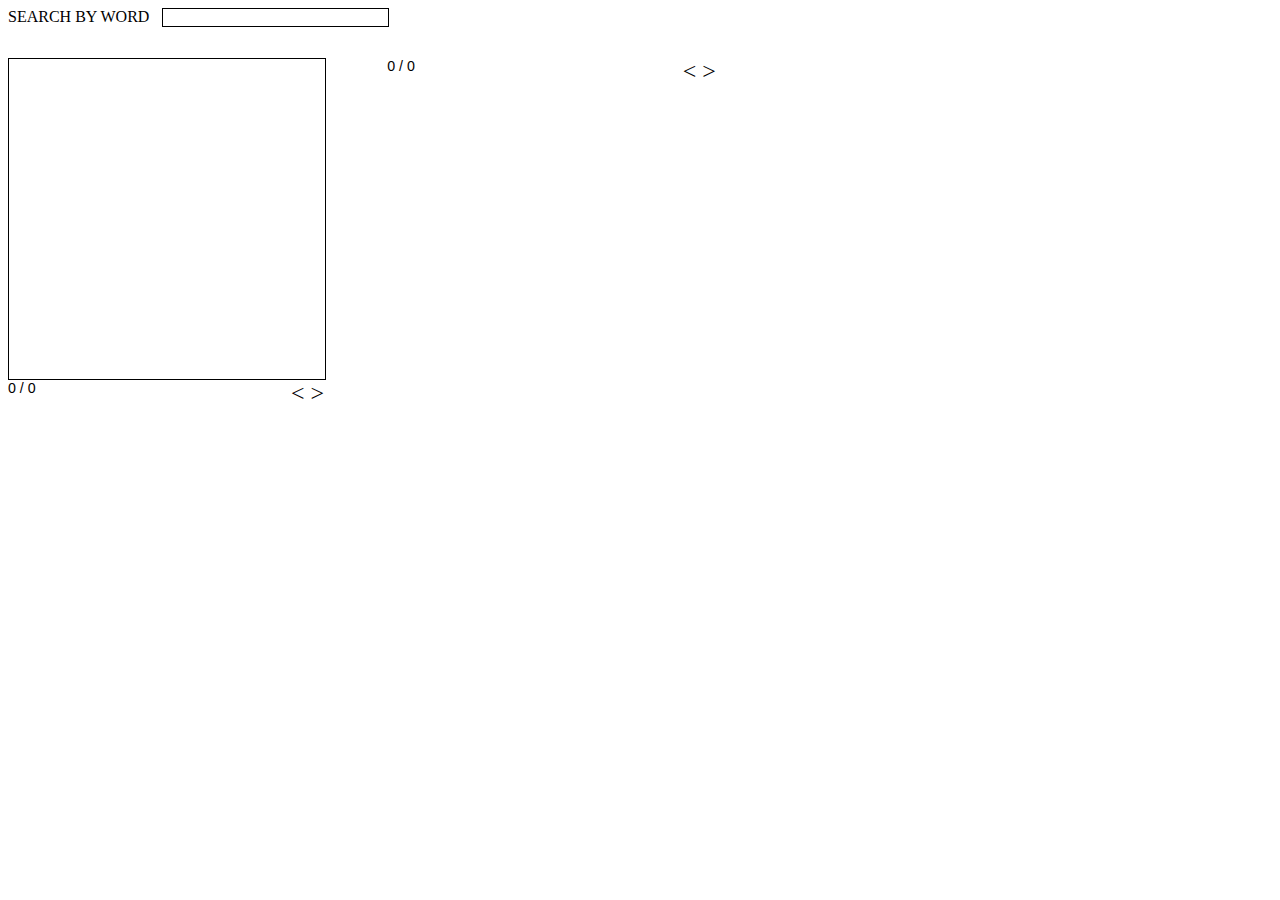
==== portal.html @ 5e15001c "cambios" ====
<!DOCTYPE html PUBLIC "-//W3C//DTD XHTML 1.0 Strict//EN" "http://www.w3.org/TR/xhtml1/DTD/xhtml1-strict.dtd">
<html>
	<head>
		<meta charset="utf-8">
		<title>DIA CENTER - NY - PUBLICO</title>

		<link rel="stylesheet" type="text/css" href="stylesheets/main.css">
		<link rel="stylesheet" type="text/css" href="stylesheets/portal.css">

		<script type="text/javascript" src="js/jquery-2.1.0.js"></script>
		<script type="text/javascript" src="js/portal.js"></script>
	</head>

	<body>
		<div id="search_word_container">
			<div class="dia_form" style="width: 50%;">
				<span style="float: left;">SEARCH BY WORD</span>
				<input id="search_str_word" type="text" onkeypress="typing_input(this, event);" onkeyup="searching_word(this, event);" >
			</div>
		</div>

		<div style="width: 25%; float: left;">
			<div id="words">
			</div>

			<div id="word_count" style="float: left;">
				0 / 0
			</div>

			<div style="float: right;">
				<span id="prev_word"> < </span> <span id="next_word"> > </span>
			</div>
		</div>

		<div style="width: 26%; float: left; margin-left: 5%;">
			<div id="photo_show" style="width: 100%;">
			</div>

			<div id="photo_count" style="float: left;">
				0 / 0
			</div>

			<div style="float: right;">
				<span id="prev_photo"> < </span> <span id="next_photo"> > </span>
			</div>
		</div>

	</body>
</html>
---- stylesheets/main.css ----
#dia_container {
	width: 100%;
}

.dia_form input[type="text"] {
	width: 70%;
	border: 1px solid #000;

	font-family: sans-serif;
}

.dia_form input[type="text"]:focus {
	outline: none;
}

.dia_form button {
	border: 1px solid #000;
	background: #000;
	color: #FFFFFF;
}

.dia_form button:hover {
	background: #FFF;
	color: #000;
	cursor: pointer;
}


.dia_form input[type="submit"] {
	border: 1px solid #000;
	background: #000;
	color: #FFFFFF;
}

.dia_form input[type="submit"]:hover {
	background: #FFF;
	color: #000;
	cursor: pointer;
}

.dia_form input[type="file"] {
	width: 94%;
	float: left;
	border: 1px solid #000;
	color: #000;
}
---- stylesheets/portal.css ----
#search_word_container {
	width: 100%;
	height: 50px;
	float: left;
}

#words {
	width: 100%;
	height: 320px;
	float: left;
	border: 1px solid #000000;
}

#search_str_word {
	float: left;
	margin-left: 2%;
	width: 35%;
}

#photo_count, #word_count {
	font-family: sans-serif;
	font-size: 0.89em;
}

#prev_photo, #next_photo, #prev_word, #next_word {
	font-size: 1.5em;
	cursor: pointer;
}
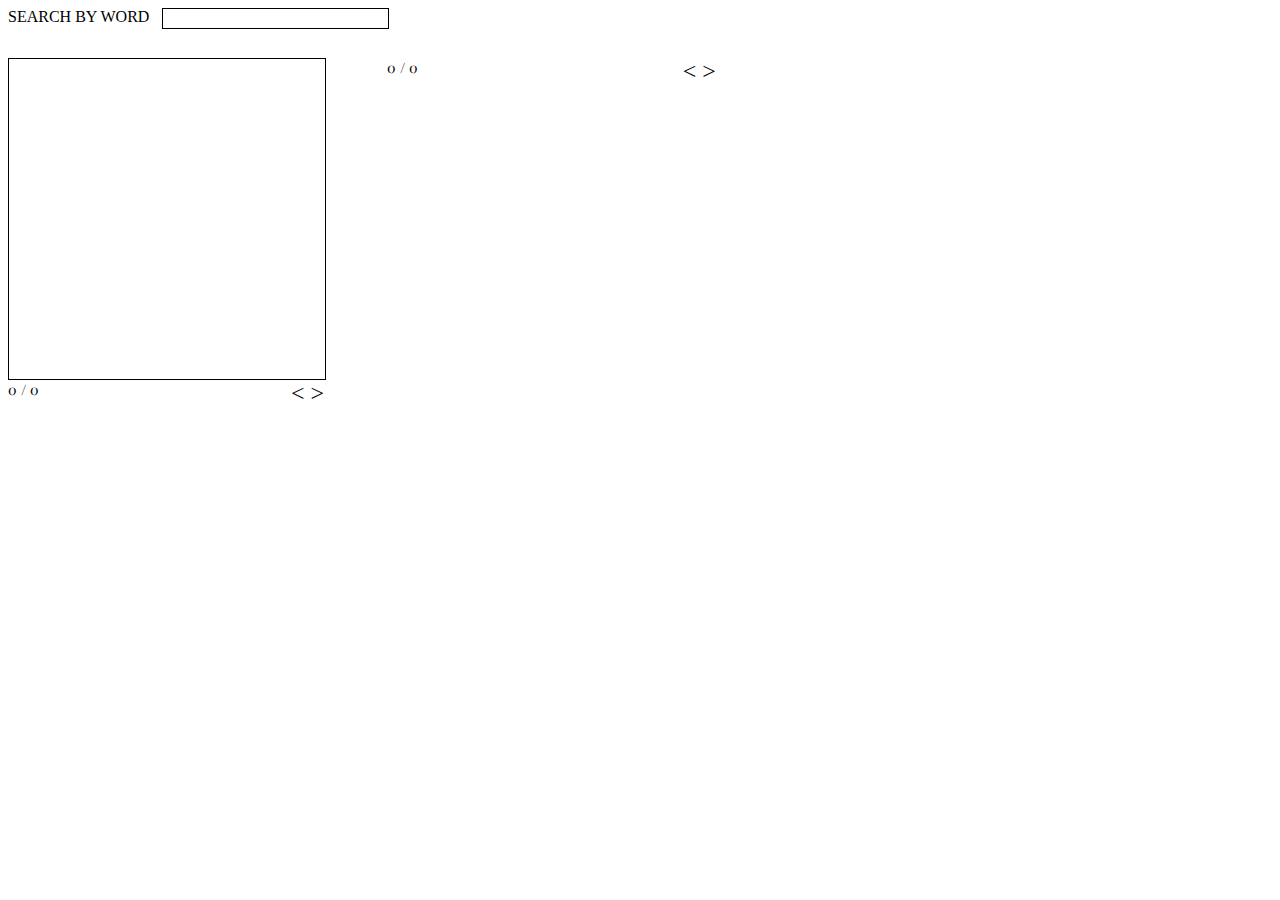
==== commit e85dde69: "cambios sinonimos definiciones diego" ====
--- a/portal.html
+++ b/portal.html
@@ -4,6 +4,7 @@
 		<meta charset="utf-8">
 		<title>DIA CENTER - NY - PUBLICO</title>
 
+		<link rel="stylesheet" type="text/css" href='http://fonts.googleapis.com/css?family=Playfair+Display:400,700,900,400italic,700italic,900italic'>
 		<link rel="stylesheet" type="text/css" href="stylesheets/main.css">
 		<link rel="stylesheet" type="text/css" href="stylesheets/portal.css">
 
--- a/stylesheets/main.css
+++ b/stylesheets/main.css
@@ -7,7 +7,7 @@
 	width: 70%;
 	border: 1px solid #000;
 
-	font-family: sans-serif;
+	font-family: 'Playfair Display', serif;
 }
 
 .dia_form input[type="text"]:focus {
--- a/stylesheets/portal.css
+++ b/stylesheets/portal.css
@@ -9,6 +9,7 @@
 	height: 320px;
 	float: left;
 	border: 1px solid #000000;
+	font-family: 'Playfair Display', serif;
 }
 
 #search_str_word {
@@ -18,7 +19,7 @@
 }
 
 #photo_count, #word_count {
-	font-family: sans-serif;
+	font-family: 'Playfair Display', serif;
 	font-size: 0.89em;
 }
 
